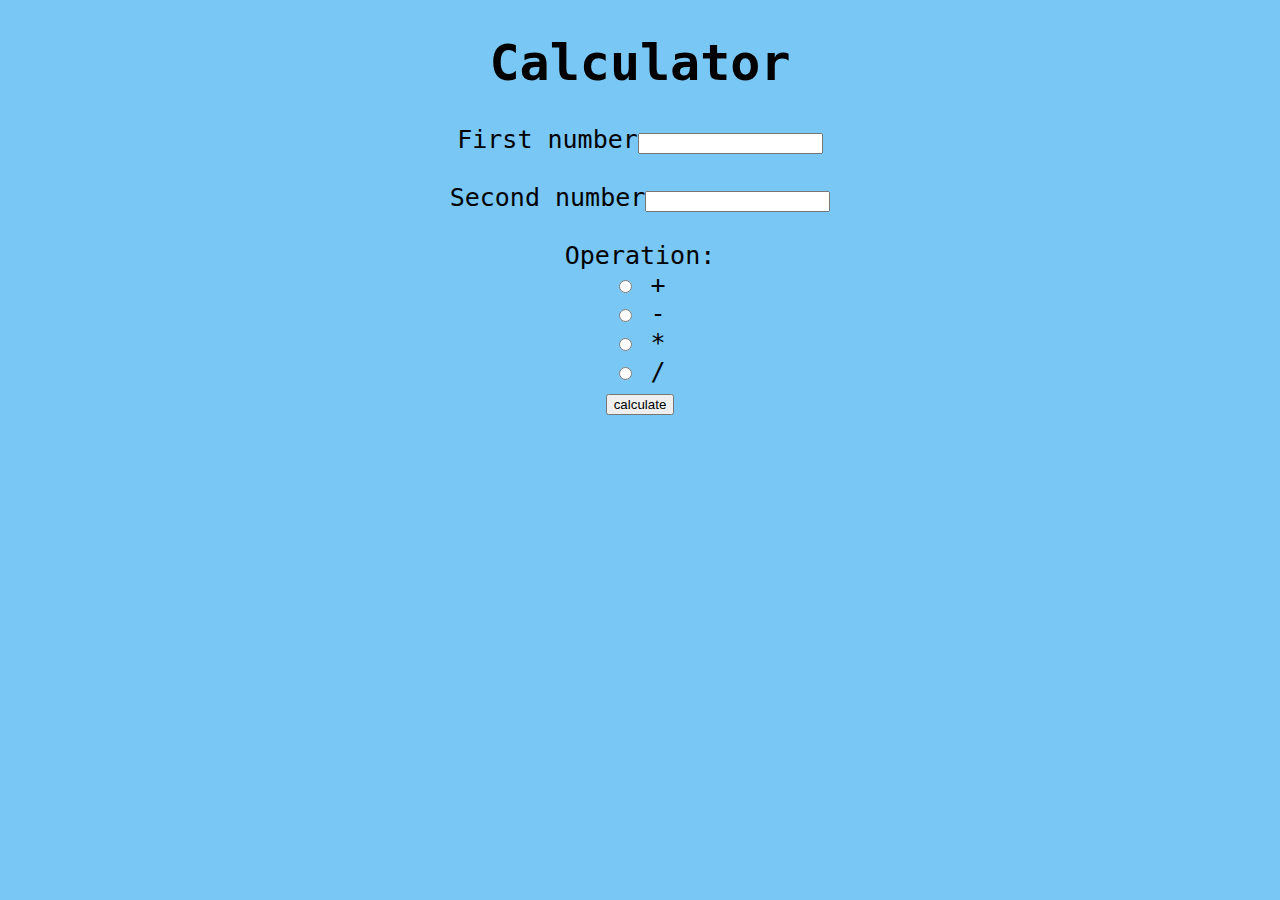
==== index.html @ 8ac94a0e "Added initial calculator code and interface" ====
<!DOCTYPE html>
<html>
    <head>
        <title>Calculator</title>
      <link rel= "stylesheet" href = "style.css">
    </head>

    <body>
        <h1>Calculator</h1>
        <form>
            First number<input type = "number" id = "firstNumber"> <br><br>
            Second number<input type = "number" id = "secondNumber">
            <br><br>Operation:<br>
            <div id="operation"> 
                <input name = "operation" type = "radio" value = "+" id = "+">
                <label for id="+">+</label>
    <br>
            <input name = "operation" type = "radio" value = "-" id = "-">
            <label for id = "-"> - </label>
    <br>
                <input name = "operation" type = "radio" value = "*" id  = "*">
                    <label for id = "*">*</label>
    <br>
                <input name = "operation" type = "radio" value = "/" id = "/">
                    <label for id = "/"> /</label>
    <br>
            </div>  
 <input id = "submit" type = "button" value = "calculate" >
        </form>
        <p id = "answer" ></p>
        <script src = "index.js"></script>
    </body>
</html>
---- style.css ----
body {
    background-color: #79c7f5;
    text-align: center;
    font-family: monospace;
    font-size: 25px;
}
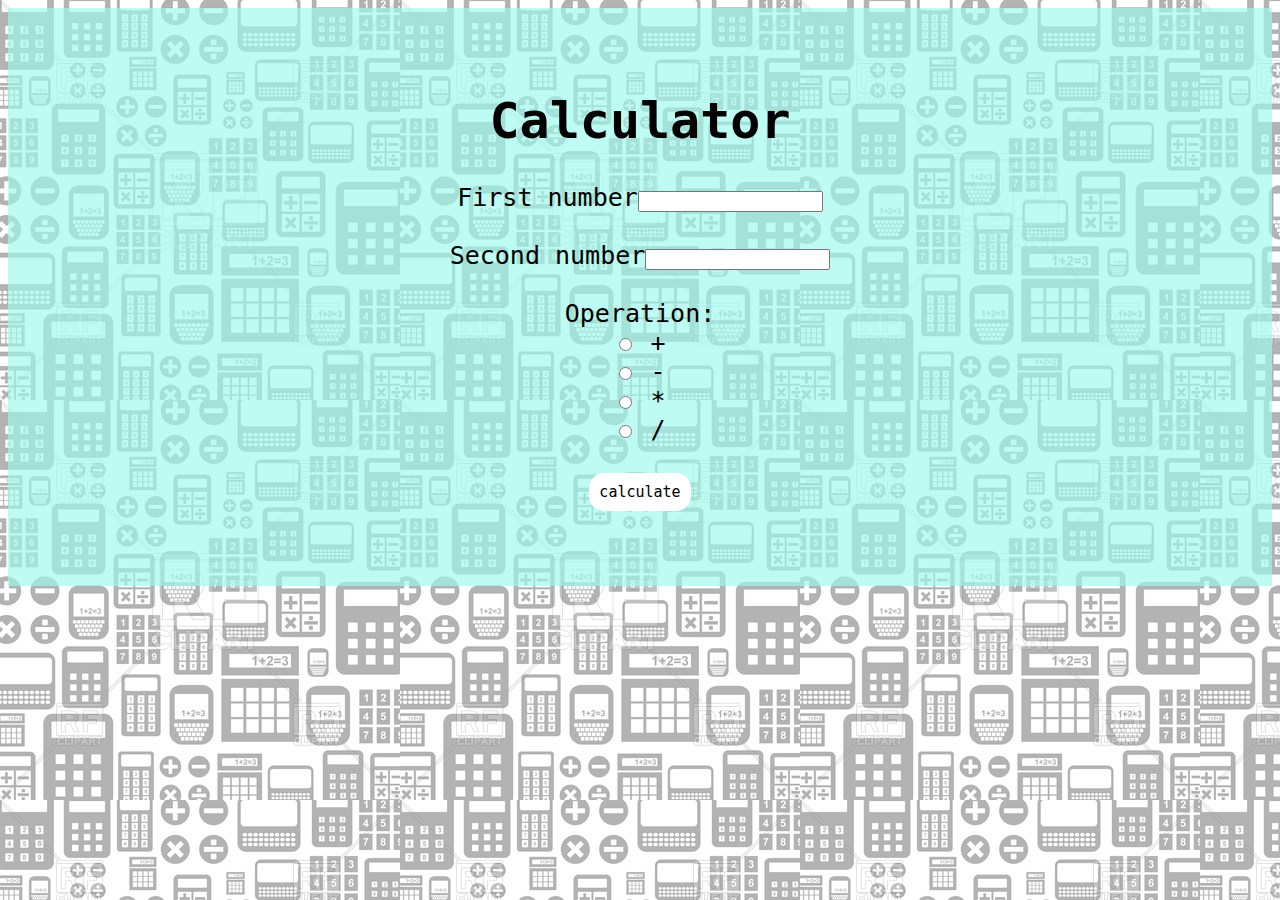
==== commit bd26bd23: "Changed styling of page" ====
--- a/index.html
+++ b/index.html
@@ -6,6 +6,7 @@
     </head>
 
     <body>
+        <div class = "layer">
         <h1>Calculator</h1>
         <form>
             First number<input type = "number" id = "firstNumber"> <br><br>
@@ -24,10 +25,11 @@
                 <input name = "operation" type = "radio" value = "/" id = "/">
                     <label for id = "/"> /</label>
     <br>
-            </div>  
+            </div>  <br>
  <input id = "submit" type = "button" value = "calculate" >
         </form>
         <p id = "answer" ></p>
+    </div>
         <script src = "index.js"></script>
     </body>
-</html>+</html>
--- a/style.css
+++ b/style.css
@@ -1,6 +1,21 @@
 body {
-    background-color: #79c7f5;
+    background-image: url("images/seamless-background-made-of-calculators-count-Download-Royalty-free-Vector-File-EPS-163079.jpg");
+
     text-align: center;
     font-family: monospace;
     font-size: 25px;
+
+}
+.layer{
+    padding: 50px;
+    background-color: rgba(157, 249, 235, 0.658);
+}
+
+#submit{
+    padding: 10px; 
+    font-family: monospace;
+    font-size: 15px;
+    background-color: white;
+    border: none;
+    border-radius: 15px;
 }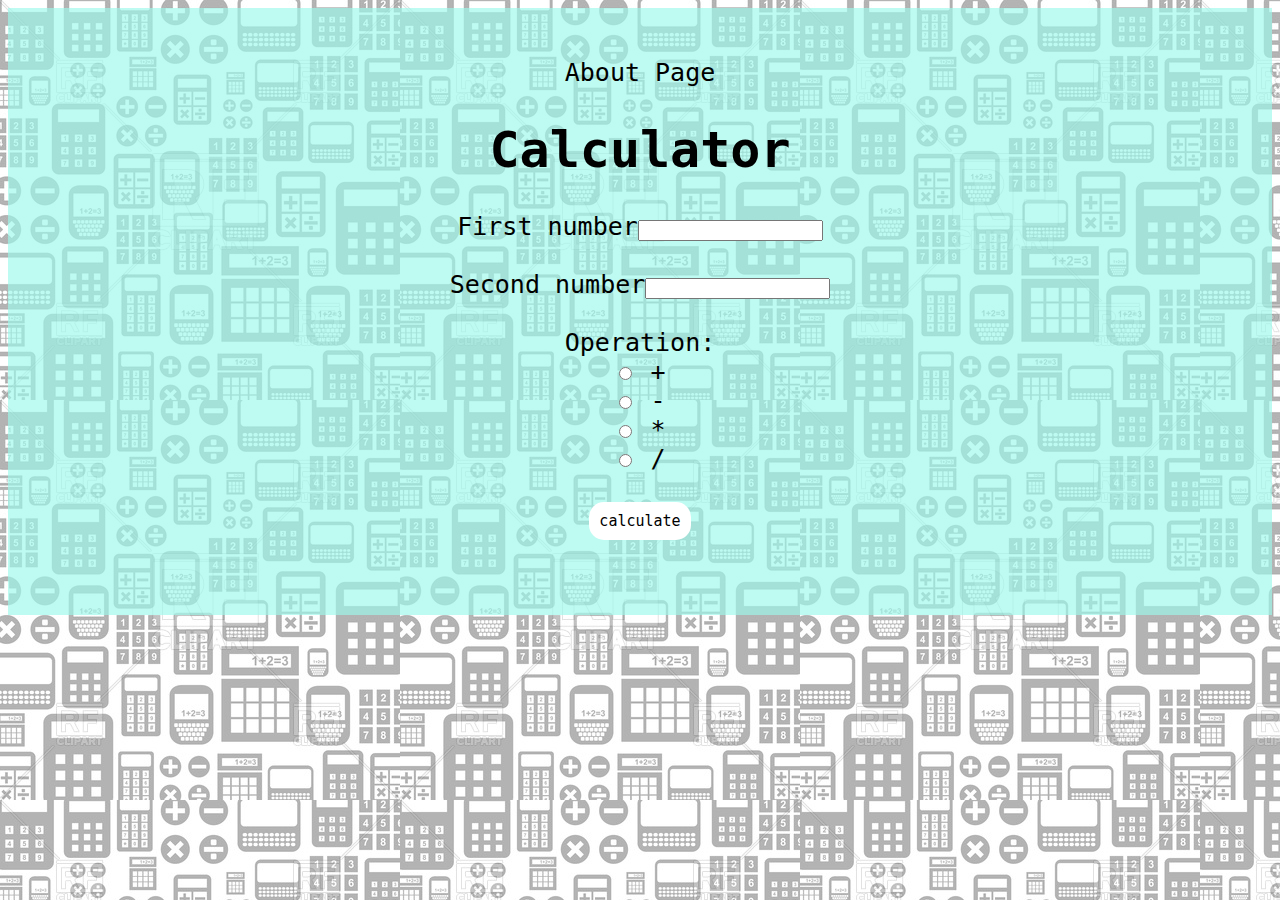
==== commit 9303020d: "Merge pull request #1 from selester12/sydneyv" ====
--- a/index.html
+++ b/index.html
@@ -5,8 +5,11 @@
       <link rel= "stylesheet" href = "style.css">
     </head>
 
-    <body>
+    <body id = "indexBody">
         <div class = "layer">
+                <nav>
+                        <a href = "about.html"> About Page</a>
+                    </nav>
         <h1>Calculator</h1>
         <form>
             First number<input type = "number" id = "firstNumber"> <br><br>
--- a/style.css
+++ b/style.css
@@ -1,17 +1,39 @@
-body {
+#indexBody{
     background-image: url("images/seamless-background-made-of-calculators-count-Download-Royalty-free-Vector-File-EPS-163079.jpg");
 
+
+}
+body {
     text-align: center;
     font-family: monospace;
     font-size: 25px;
+}
+#calcImage {
+    width: 100px;
+    height: 100px;
+}
 
+a{
+    text-decoration: none;
+    color: black; 
+}
+a:hover {
+    color: gray; 
+}
+#light {
+    color: black;
+    background-color: white; 
+}
+#dark {
+    color: white;
+    background-color: black;  
 }
 .layer{
     padding: 50px;
     background-color: rgba(157, 249, 235, 0.658);
 }
 
-#submit{
+#submit, #theme{
     padding: 10px; 
     font-family: monospace;
     font-size: 15px;
